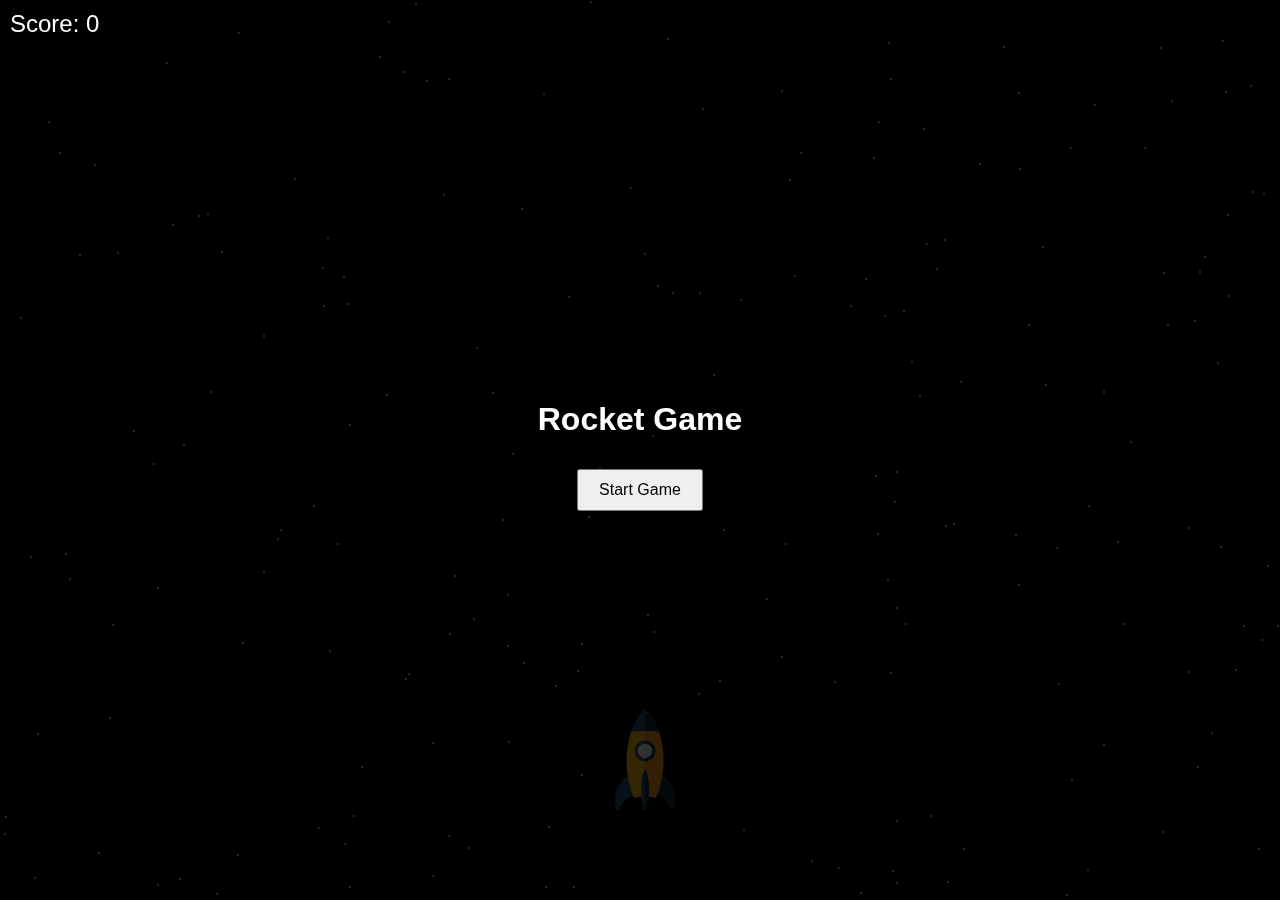
==== game.html @ 0e04c7bf "Init: 게임추가, 자연스러운 넘김" ====
<!DOCTYPE html>
<html lang="ko">

<head>
    <meta charset="UTF-8" />
    <meta name="viewport" content="width=device-width, initial-scale=1.0" />
    <title>Rocket Game</title>
    <style>
        body {
            margin: 0;
            padding: 0;
            overflow: hidden;
            background-color: #000;
            font-family: Arial, sans-serif;
        }

        /* 별들이 반짝이는 게임 배경 */
        .gameArea {
            position: fixed;
            top: 0;
            left: 0;
            width: 100vw;
            height: 100vh;
            background-color: #000;
            overflow: hidden;
            z-index: 1;
        }


        .star {
            position: absolute;
            width: 2px;
            height: 2px;
            background-color: #fff;
            border-radius: 50%;
            animation: twinkle 2s infinite;
        }

        @keyframes twinkle {
            0% {
                opacity: 0.5;
            }

            50% {
                opacity: 1;
            }

            100% {
                opacity: 0.5;
            }
        }

        .modal {
            position: fixed;
            top: 0;
            left: 0;
            width: 100vw;
            height: 100vh;
            background-color: rgba(0, 0, 0, 0.8);
            display: flex;
            justify-content: center;
            align-items: center;
            flex-direction: column;
            color: #fff;
            z-index: 2;
        }

        .modal.hidden {
            display: none;
        }

        .modal button {
            padding: 10px 20px;
            margin: 10px;
            font-size: 16px;
            cursor: pointer;
        }

        /* 점수 표시 스타일 */
        #score {
            position: fixed;
            top: 10px;
            left: 10px;
            color: #fff;
            font-size: 24px;
            z-index: 3;
        }

        #rocket {
            position: absolute;
            width: 60px;
            height: 100px;
            background-image: url('./img/rocket.png');
            background-size: cover;
            z-index: 2;
            left: calc(50% - 25px);
            bottom: 10%;
        }

        #gameCanvas {
            position: fixed;
            top: 0;
            left: 0;
            width: 100vw;
            height: 100vh;
            z-index: 1;
        }
    </style>
</head>

<body>
    <div class="gameArea"></div>
    <canvas id="gameCanvas"></canvas>
    <div id="score">Score: 0</div>
    <div id="rocket"></div>

    <!-- 시작 모달 창 -->
    <div id="startModal" class="modal">
        <h1>Rocket Game</h1>
        <button id="startButton">Start Game</button>
    </div>

    <!-- 게임 오버 모달 창 -->
    <div id="gameOverModal" class="modal hidden">
        <h1>Game Over</h1>
        <p id="finalScore">Your Score: 0</p>
        <button id="retryButton">Retry</button>
        <button id="homeButton">Home</button>
    </div>
<script src="./script/game.js"></script>
</body>

</html>
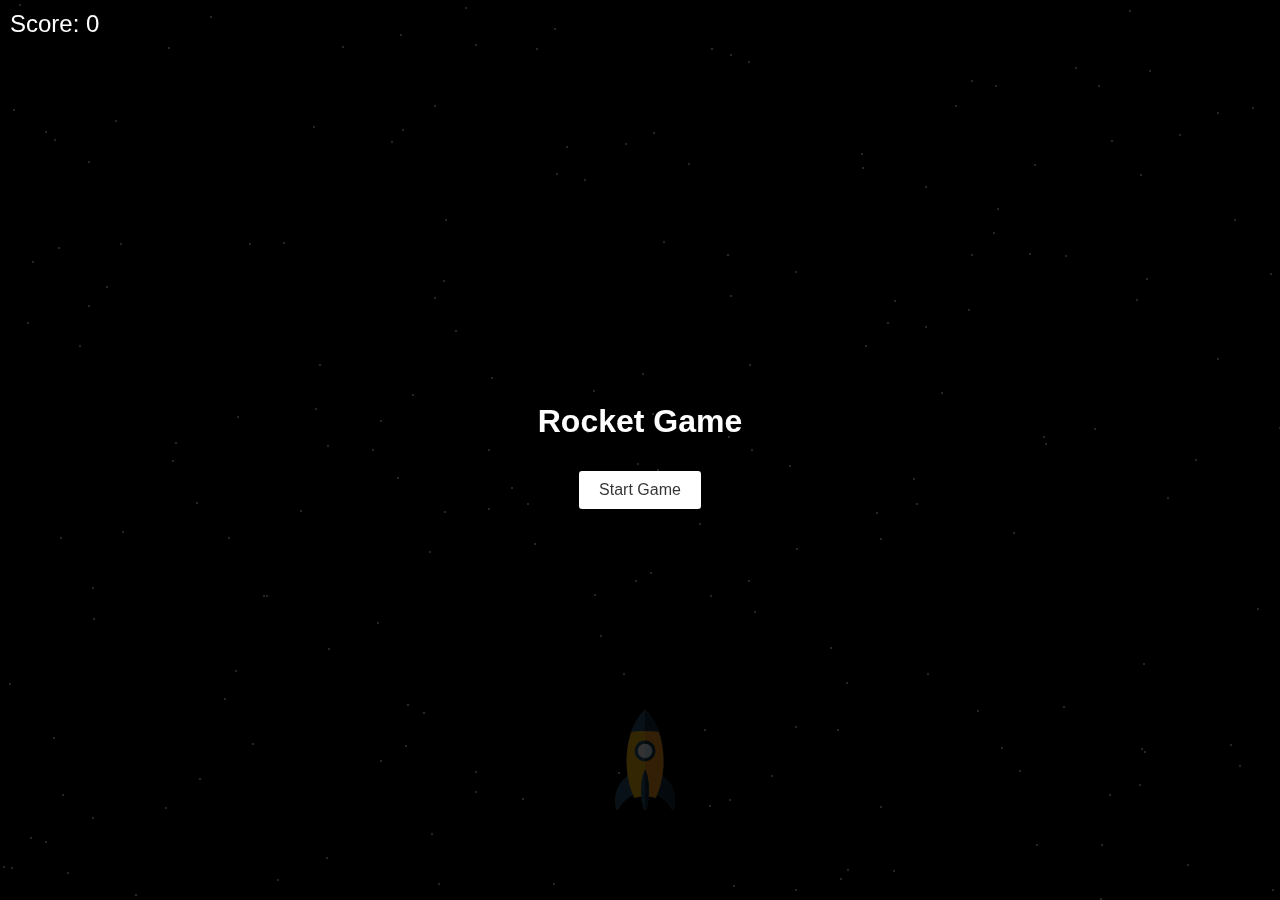
==== commit c4ad7b30: "Init: 페이지 자연스럽게" ====
--- a/game.html
+++ b/game.html
@@ -5,107 +5,7 @@
     <meta charset="UTF-8" />
     <meta name="viewport" content="width=device-width, initial-scale=1.0" />
     <title>Rocket Game</title>
-    <style>
-        body {
-            margin: 0;
-            padding: 0;
-            overflow: hidden;
-            background-color: #000;
-            font-family: Arial, sans-serif;
-        }
-
-        /* 별들이 반짝이는 게임 배경 */
-        .gameArea {
-            position: fixed;
-            top: 0;
-            left: 0;
-            width: 100vw;
-            height: 100vh;
-            background-color: #000;
-            overflow: hidden;
-            z-index: 1;
-        }
-
-
-        .star {
-            position: absolute;
-            width: 2px;
-            height: 2px;
-            background-color: #fff;
-            border-radius: 50%;
-            animation: twinkle 2s infinite;
-        }
-
-        @keyframes twinkle {
-            0% {
-                opacity: 0.5;
-            }
-
-            50% {
-                opacity: 1;
-            }
-
-            100% {
-                opacity: 0.5;
-            }
-        }
-
-        .modal {
-            position: fixed;
-            top: 0;
-            left: 0;
-            width: 100vw;
-            height: 100vh;
-            background-color: rgba(0, 0, 0, 0.8);
-            display: flex;
-            justify-content: center;
-            align-items: center;
-            flex-direction: column;
-            color: #fff;
-            z-index: 2;
-        }
-
-        .modal.hidden {
-            display: none;
-        }
-
-        .modal button {
-            padding: 10px 20px;
-            margin: 10px;
-            font-size: 16px;
-            cursor: pointer;
-        }
-
-        /* 점수 표시 스타일 */
-        #score {
-            position: fixed;
-            top: 10px;
-            left: 10px;
-            color: #fff;
-            font-size: 24px;
-            z-index: 3;
-        }
-
-        #rocket {
-            position: absolute;
-            width: 60px;
-            height: 100px;
-            background-image: url('./img/rocket.png');
-            background-size: cover;
-            z-index: 2;
-            left: calc(50% - 25px);
-            bottom: 10%;
-        }
-
-        #gameCanvas {
-            position: fixed;
-            top: 0;
-            left: 0;
-            width: 100vw;
-            height: 100vh;
-            z-index: 1;
-        }
-    </style>
+    <link rel="stylesheet" href="./style/game.css">
 </head>
 
 <body>
@@ -118,6 +18,7 @@
     <div id="startModal" class="modal">
         <h1>Rocket Game</h1>
         <button id="startButton">Start Game</button>
+        
     </div>
 
     <!-- 게임 오버 모달 창 -->
--- a/style/game.css
+++ b/style/game.css
@@ -0,0 +1,135 @@
+body {
+    margin: 0;
+    padding: 0;
+    overflow: hidden;
+    background-color: #000;
+    font-family: Arial, sans-serif;
+}
+
+/* 별들이 반짝이는 게임 배경 */
+.gameArea {
+    position: fixed;
+    top: 0;
+    left: 0;
+    width: 100vw;
+    height: 100vh;
+    background-color: #000;
+    overflow: hidden;
+    z-index: 1;
+}
+
+
+.star {
+    position: absolute;
+    width: 2px;
+    height: 2px;
+    background-color: #fff;
+    border-radius: 50%;
+    animation: twinkle 2s infinite;
+}
+
+@keyframes twinkle {
+    0% {
+        opacity: 0.5;
+    }
+
+    50% {
+        opacity: 1;
+    }
+
+    100% {
+        opacity: 0.5;
+    }
+}
+
+.modal {
+    position: fixed;
+    top: 0;
+    left: 0;
+    width: 100vw;
+    height: 100vh;
+    background-color: rgba(0, 0, 0, 0.8);
+    display: flex;
+    justify-content: center;
+    align-items: center;
+    flex-direction: column;
+    color: #fff;
+    z-index: 2;
+}
+
+.modal.hidden {
+    display: none;
+}
+
+.modal button {
+    padding: 10px 20px;
+    margin: 10px;
+    font-size: 16px;
+    cursor: pointer;
+}
+
+/* Button styling for .btn5 and its link/visited states */
+#startButton,
+#startButton:link,
+#startButton:visited {
+  border: none;
+  outline: none;
+  color: rgba(0, 0, 0, 0.8);
+  background-color: #fff;
+  border-radius: 3px;
+  transition-timing-function: cubic-bezier(0.6, 4, 0.3, 0.8);
+}
+
+/* Hover and focus effects for .btn5 */
+#startButton:hover,
+#startButton:focus {
+  animation: gelatine 0.5s 1;
+}
+
+/* Keyframes for the gelatine animation */
+@keyframes gelatine {
+  0%,
+  100% {
+    transform: scale(1, 1);
+  }
+  25% {
+    transform: scale(0.9, 1.1);
+  }
+  50% {
+    transform: scale(1.1, 0.9);
+  }
+  75% {
+    transform: scale(0.95, 1.05);
+  }
+}
+
+
+/* 점수 표시 스타일 */
+#score {
+    position: fixed;
+    top: 10px;
+    left: 10px;
+    color: #fff;
+    font-size: 24px;
+    z-index: 3;
+}
+
+#rocket {
+    position: absolute;
+    width: 60px;
+    height: 100px;
+    background-image: url("/img/rocket.png");
+    background-size: cover;
+    z-index: 2;
+    left: calc(50% - 25px);
+    bottom: 10%;
+}
+
+#gameCanvas {
+    position: fixed;
+    top: 0;
+    left: 0;
+    width: 100vw;
+    height: 100vh;
+    z-index: 1;
+}